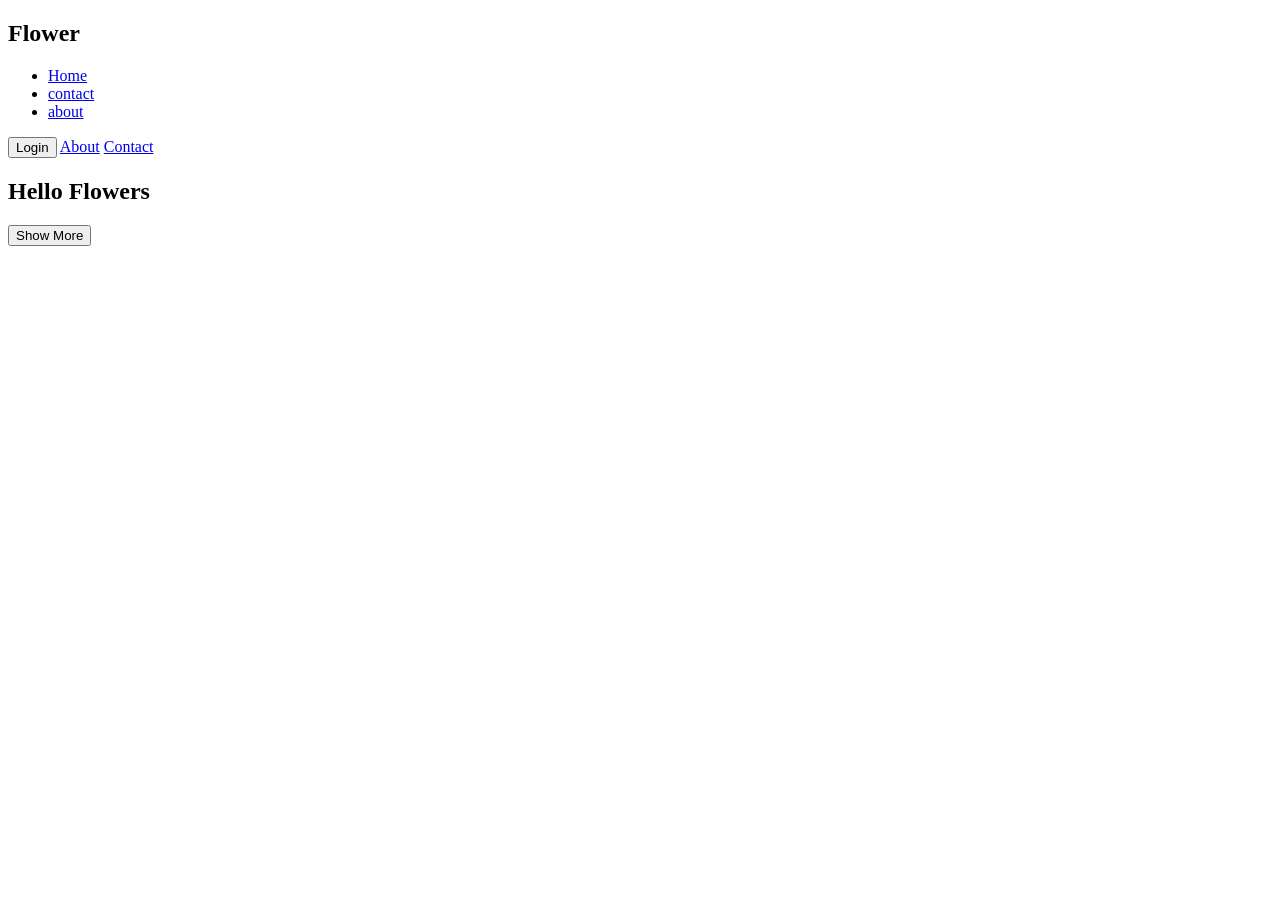
==== index.html @ 4d6b275b "Added about and contact pages" ====
<!DOCTYPE html>
<html lang="en">

<head>
    <meta charset="UTF-8">
    <meta name="viewport" content="width=device-width, initial-scale=1.0">
    <title>Flowers</title>
    <link rel="stylesheet" href="style.css">
    <link rel="icon" href="flower-logo.png">
</head>

<body>
    <nav>
        <h1 class="logo">Flower</h1>

        <ul class="nav-pages">
            <li><a href="home.html">Home</a></li>
            <li><a href="contact.html">contact</a></li>
            <li><a href="about.html">about</a></li>
        </ul>

        <button class="btn">Login</button>
        <a href="about.html">About</a>
        <a href="contact.html">Contact</a>
    </nav>

    <main>
        <h2>Hello Flowers</h2>
        <button class="btn">Show More</button>
    </main>
</body>

</html>
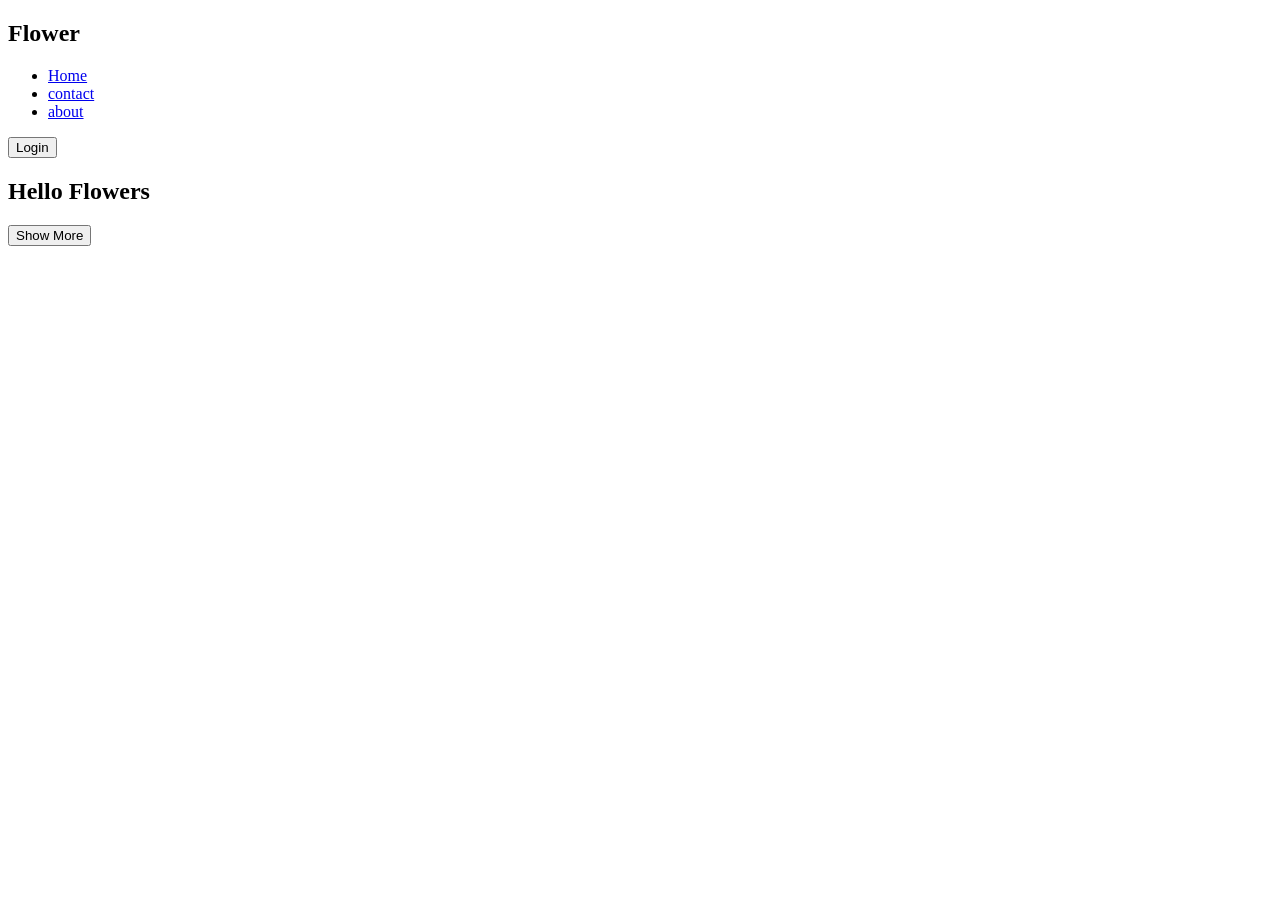
==== commit cbdbe918: "Update index.html" ====
--- a/index.html
+++ b/index.html
@@ -20,8 +20,7 @@
         </ul>
 
         <button class="btn">Login</button>
-        <a href="about.html">About</a>
-        <a href="contact.html">Contact</a>
+
     </nav>
 
     <main>
